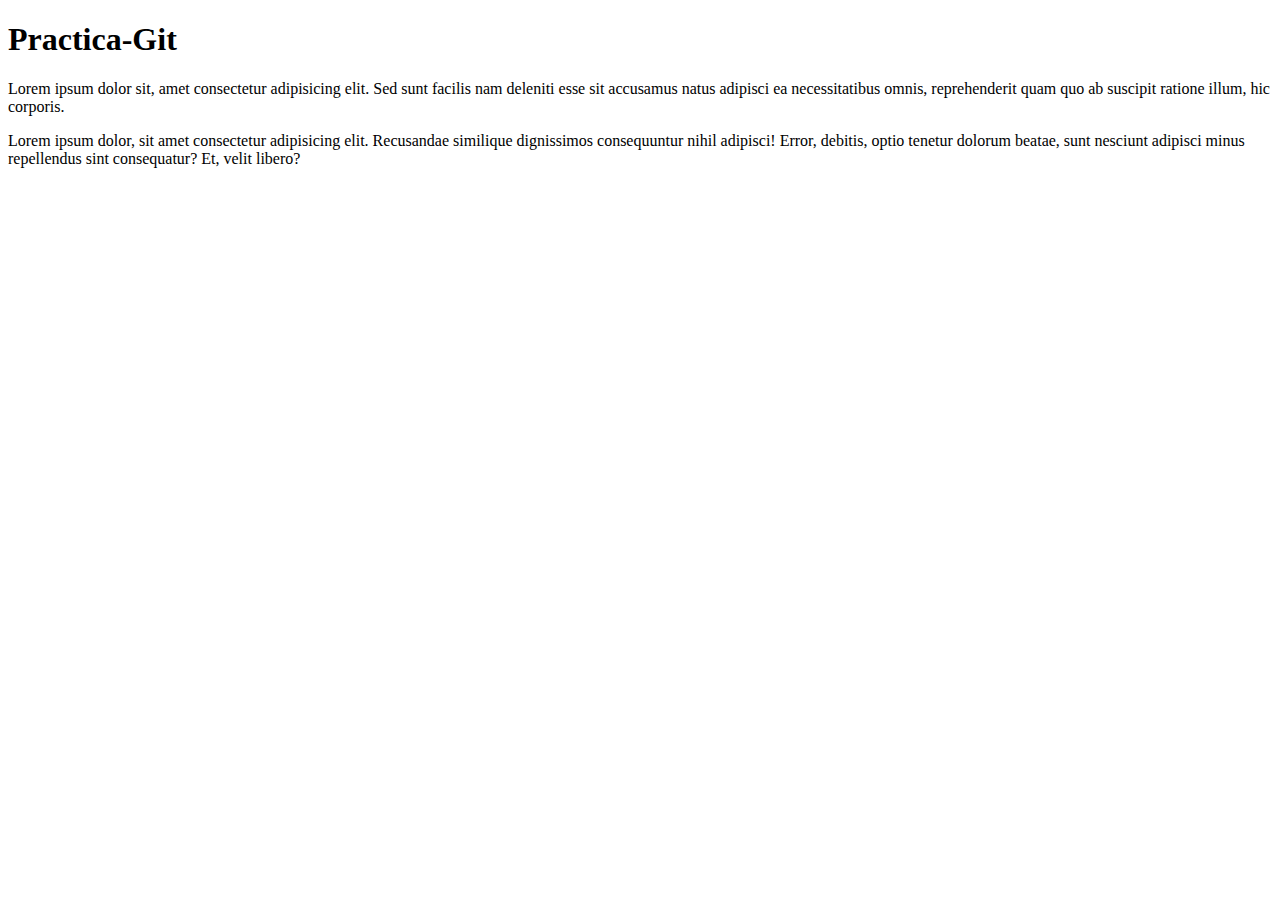
==== index.html @ a080360e "Mi primer commit" ====
<!DOCTYPE html>
<html lang="es">

<head>
    <meta charset="UTF-8">
    <meta http-equiv="X-UA-Compatible" content="IE=edge">
    <meta name="viewport" content="width=device-width, initial-scale=1.0">
    <link rel="stylesheet" href="CSS/estilos.css">
    <title>Practica-Git</title>
</head>

<body>
    <h1>Practica-Git</h1>
    
    <p>Lorem ipsum dolor sit, amet consectetur adipisicing elit. Sed sunt facilis nam deleniti esse sit accusamus natus
        adipisci ea necessitatibus omnis, reprehenderit quam quo ab suscipit ratione illum, hic corporis.</p>

    <p>Lorem ipsum dolor, sit amet consectetur adipisicing elit. Recusandae similique dignissimos consequuntur nihil
        adipisci! Error, debitis, optio tenetur dolorum beatae, sunt nesciunt adipisci minus repellendus sint
        consequatur? Et, velit libero?</p>
</body>

</html>
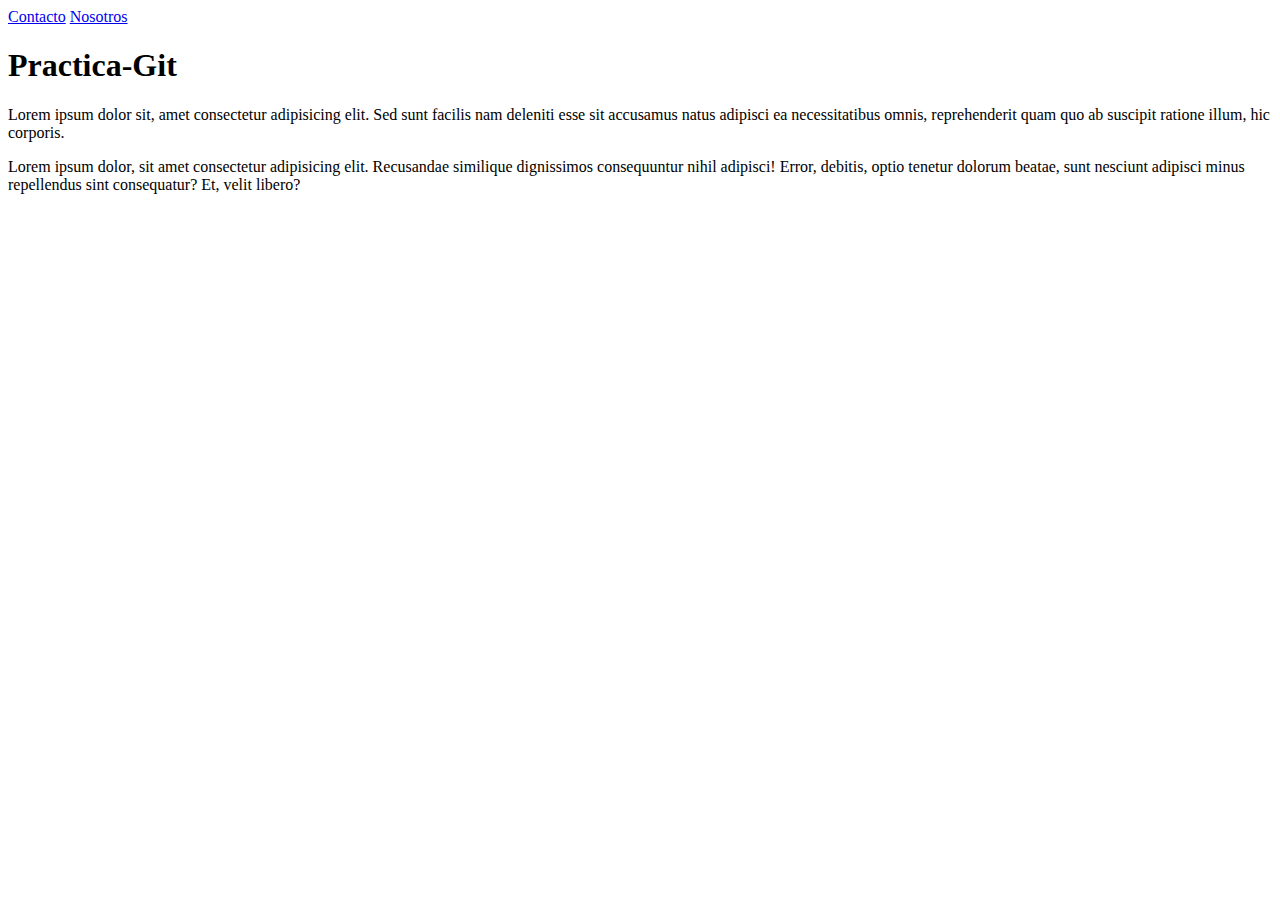
==== commit 125b1f42: "Creado una nueva pagina en internas llamada nosotros" ====
--- a/index.html
+++ b/index.html
@@ -10,8 +10,15 @@
 </head>
 
 <body>
+
+    <nav>
+        <li>
+            <a href="internas/contacto.html">Contacto</a>
+            <a href="internas/nosotros.html">Nosotros</a>
+        </li>
+    </nav>
     <h1>Practica-Git</h1>
-    
+
     <p>Lorem ipsum dolor sit, amet consectetur adipisicing elit. Sed sunt facilis nam deleniti esse sit accusamus natus
         adipisci ea necessitatibus omnis, reprehenderit quam quo ab suscipit ratione illum, hic corporis.</p>
 
